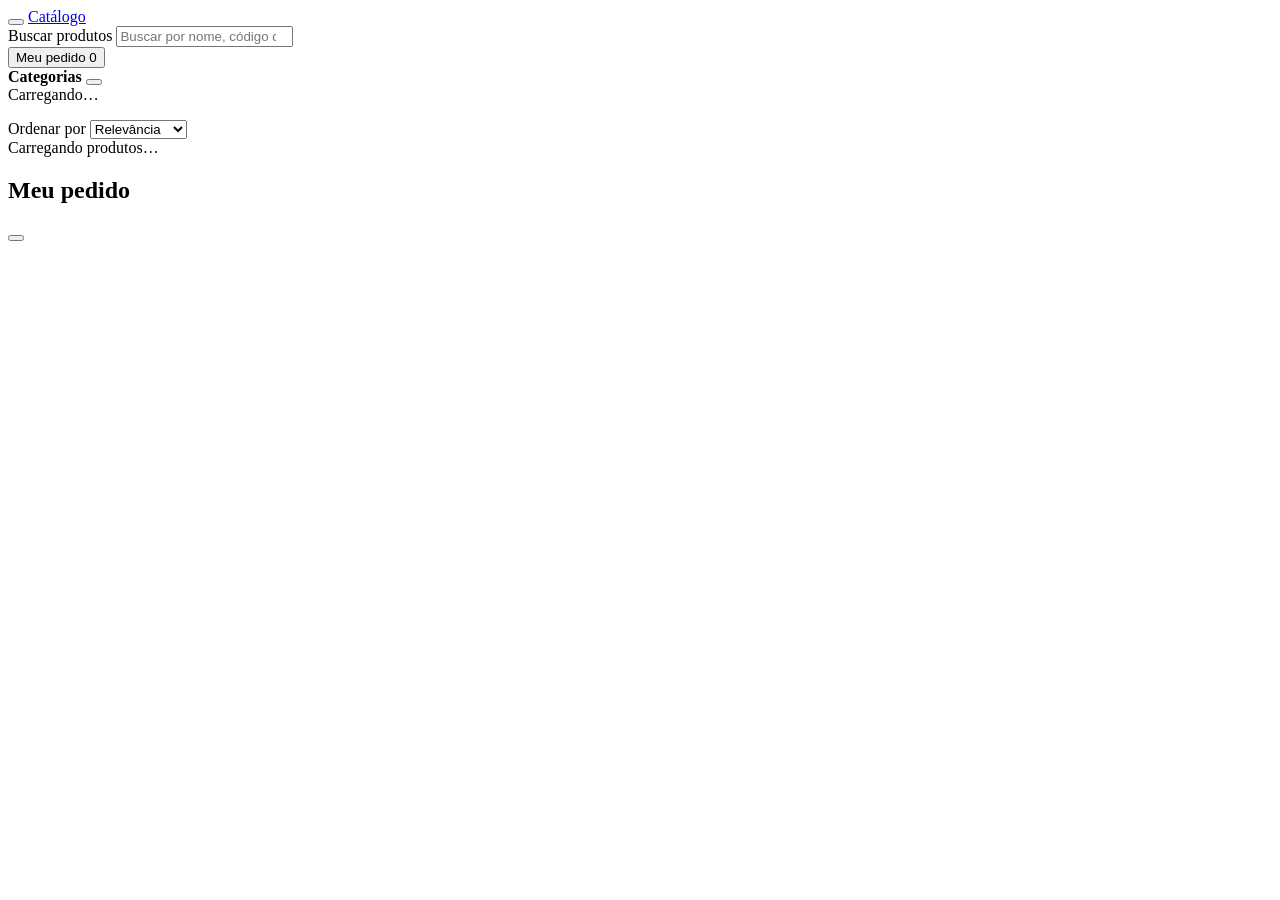
==== public/index.html @ 42db0e0d "Catálogo de produtos: primeira versão Catálogo público com sidebar de categorias/subcategorias, busc" ====
<!doctype html>
<html lang="pt-BR">
<head>
  <meta charset="utf-8">
  <meta name="viewport" content="width=device-width, initial-scale=1">
  <title>Catálogo de Produtos</title>
  <meta name="description" content="Catálogo de produtos: monte seu pedido e envie pelo WhatsApp ou e-mail.">
  <link rel="icon" href="/img/icone.svg" type="image/svg+xml">
  <link rel="stylesheet" href="/css/base.css">
  <link rel="stylesheet" href="/css/catalogo.css">
</head>
<body>
  <header class="topo">
    <div class="topo-interno">
      <button class="btn btn-fantasma btn-icone so-mobile" id="abrir-lateral" aria-label="Abrir categorias" aria-controls="lateral" aria-expanded="false"></button>
      <a class="marca" href="/" id="marca">
        <span class="marca-icone" aria-hidden="true"></span>
        <span class="marca-nome" id="nome-loja">Catálogo</span>
      </a>
      <form class="busca" id="form-busca" role="search">
        <label class="sr-only" for="busca">Buscar produtos</label>
        <span class="busca-icone" aria-hidden="true"></span>
        <input class="input" id="busca" type="search" placeholder="Buscar por nome, código de barras ou descrição" autocomplete="off">
      </form>
      <button class="btn btn-primario botao-carrinho" id="abrir-carrinho" aria-controls="carrinho">
        <span class="botao-carrinho-icone" aria-hidden="true"></span>
        <span class="botao-carrinho-texto">Meu pedido</span>
        <span class="contador" id="contador-carrinho" aria-label="itens no pedido">0</span>
      </button>
    </div>
  </header>

  <div class="layout">
    <aside class="lateral" id="lateral" aria-label="Categorias">
      <div class="lateral-topo so-mobile">
        <strong>Categorias</strong>
        <button class="btn btn-fantasma btn-icone" id="fechar-lateral" aria-label="Fechar categorias"></button>
      </div>
      <nav id="lista-categorias"><div class="carregando">Carregando…</div></nav>
    </aside>

    <main class="conteudo" id="conteudo">
      <div class="barra">
        <div>
          <nav class="trilha" id="trilha" aria-label="Filtro atual"></nav>
          <p class="resultado" id="resultado" aria-live="polite"></p>
        </div>
        <label class="ordenar">
          <span class="sr-only">Ordenar por</span>
          <select class="select" id="ordem">
            <option value="">Relevância</option>
            <option value="nome">Nome (A–Z)</option>
            <option value="menor_preco">Menor preço</option>
            <option value="maior_preco">Maior preço</option>
            <option value="recentes">Novidades</option>
          </select>
        </label>
      </div>
      <div class="grade" id="grade"><div class="carregando">Carregando produtos…</div></div>
    </main>
  </div>

  <div class="veu" id="veu-lateral"></div>

  <!-- Carrinho / resumo do pedido -->
  <div class="veu" id="veu-carrinho"></div>
  <aside class="gaveta" id="carrinho" role="dialog" aria-modal="true" aria-labelledby="titulo-carrinho" inert>
    <div class="gaveta-topo">
      <h2 id="titulo-carrinho">Meu pedido</h2>
      <button class="btn btn-fantasma btn-icone" id="fechar-carrinho" aria-label="Fechar pedido"></button>
    </div>
    <div class="gaveta-corpo" id="carrinho-corpo"></div>
    <div class="gaveta-rodape" id="carrinho-rodape"></div>
  </aside>

  <!-- Detalhes do produto -->
  <dialog class="modal modal-produto" id="modal-produto" aria-labelledby="titulo-produto"></dialog>

  <script type="module" src="/js/catalogo.js"></script>
</body>
</html>
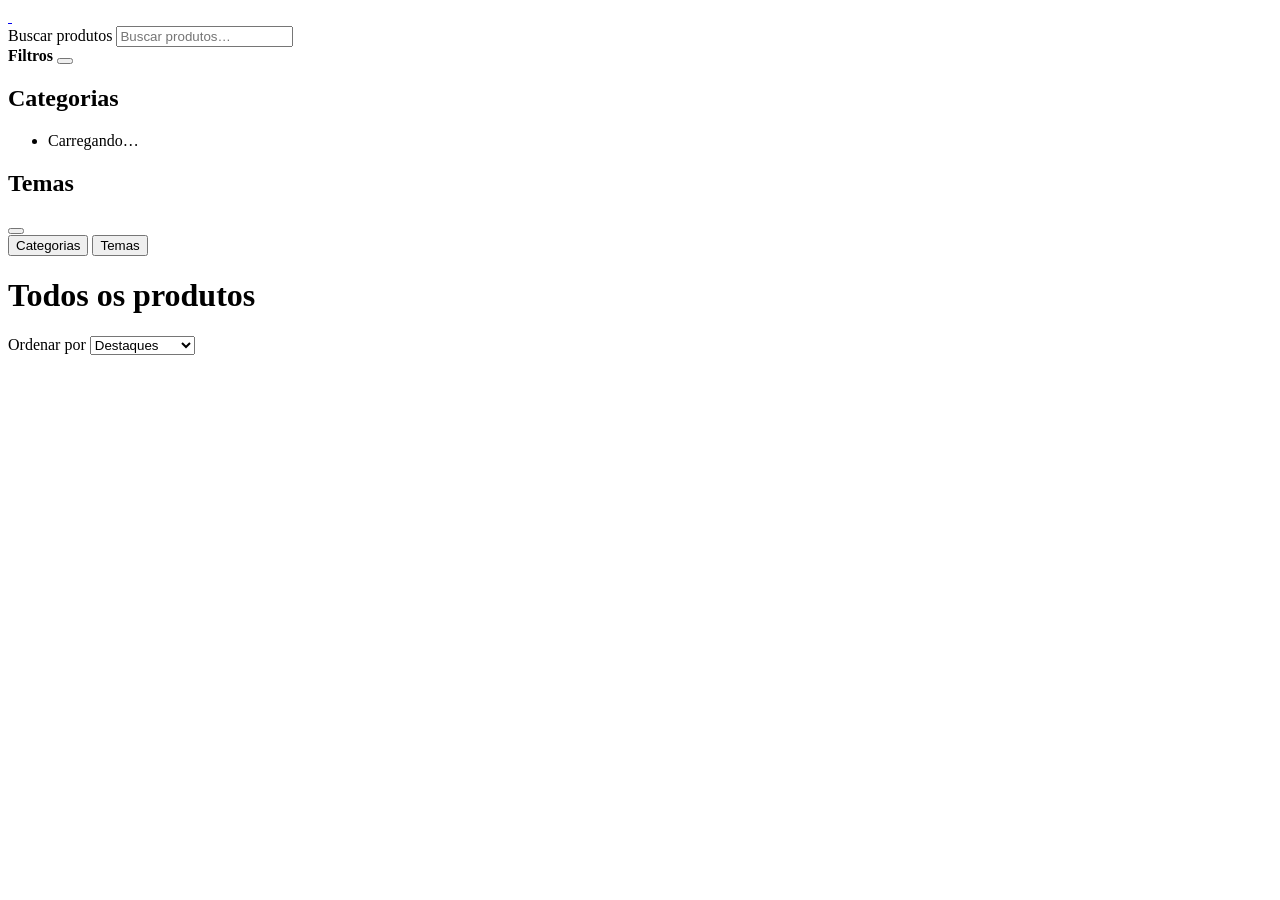
==== commit 4d5f40f7: "Catálogo com Supabase: filtros por categoria e tema, aparência da loja Troca o back-end Node + SQLit" ====
--- a/public/index.html
+++ b/public/index.html
@@ -1,79 +1,76 @@
 <!doctype html>
-<html lang="pt-BR">
+<html lang="pt-BR" data-tema="claro">
 <head>
   <meta charset="utf-8">
   <meta name="viewport" content="width=device-width, initial-scale=1">
   <title>Catálogo de Produtos</title>
-  <meta name="description" content="Catálogo de produtos: monte seu pedido e envie pelo WhatsApp ou e-mail.">
-  <link rel="icon" href="/img/icone.svg" type="image/svg+xml">
+  <meta name="description" content="Catálogo de produtos.">
+  <link rel="icon" href="/img/icone.svg" type="image/svg+xml" id="favicon">
   <link rel="stylesheet" href="/css/base.css">
   <link rel="stylesheet" href="/css/catalogo.css">
 </head>
 <body>
   <header class="topo">
     <div class="topo-interno">
-      <button class="btn btn-fantasma btn-icone so-mobile" id="abrir-lateral" aria-label="Abrir categorias" aria-controls="lateral" aria-expanded="false"></button>
       <a class="marca" href="/" id="marca">
-        <span class="marca-icone" aria-hidden="true"></span>
-        <span class="marca-nome" id="nome-loja">Catálogo</span>
+        <span class="logo logo-monograma" aria-hidden="true"></span>
+        <span class="marca-textos"><strong class="marca-nome" id="nome-loja">&nbsp;</strong><small class="marca-slogan" id="slogan-loja"></small></span>
       </a>
       <form class="busca" id="form-busca" role="search">
         <label class="sr-only" for="busca">Buscar produtos</label>
         <span class="busca-icone" aria-hidden="true"></span>
-        <input class="input" id="busca" type="search" placeholder="Buscar por nome, código de barras ou descrição" autocomplete="off">
+        <input class="input" id="busca" type="search" placeholder="Buscar produtos…" autocomplete="off">
       </form>
-      <button class="btn btn-primario botao-carrinho" id="abrir-carrinho" aria-controls="carrinho">
-        <span class="botao-carrinho-icone" aria-hidden="true"></span>
-        <span class="botao-carrinho-texto">Meu pedido</span>
-        <span class="contador" id="contador-carrinho" aria-label="itens no pedido">0</span>
-      </button>
+      <nav class="redes" id="redes" aria-label="Redes sociais da loja"></nav>
     </div>
   </header>
 
   <div class="layout">
-    <aside class="lateral" id="lateral" aria-label="Categorias">
-      <div class="lateral-topo so-mobile">
-        <strong>Categorias</strong>
-        <button class="btn btn-fantasma btn-icone" id="fechar-lateral" aria-label="Fechar categorias"></button>
+    <aside class="lateral" id="lateral" aria-label="Filtros">
+      <div class="lateral-topo">
+        <strong>Filtros</strong>
+        <button class="btn btn-fantasma btn-icone" type="button" id="fechar-lateral" aria-label="Fechar filtros"></button>
       </div>
-      <nav id="lista-categorias"><div class="carregando">Carregando…</div></nav>
+      <section aria-labelledby="titulo-categorias" id="secao-categorias">
+        <h2 class="lateral-titulo" id="titulo-categorias">Categorias</h2>
+        <ul class="lista-filtro" id="lista-categorias"><li class="carregando">Carregando…</li></ul>
+      </section>
+      <section aria-labelledby="titulo-temas" id="secao-temas">
+        <h2 class="lateral-titulo" id="titulo-temas">Temas</h2>
+        <ul class="lista-filtro" id="lista-temas"></ul>
+      </section>
+      <div class="lateral-rodape">
+        <button class="btn btn-marca btn-bloco" type="button" id="ver-resultados"></button>
+      </div>
     </aside>
 
     <main class="conteudo" id="conteudo">
+      <div class="filtros-mobile">
+        <button class="btn" type="button" data-abrir="secao-categorias"><span data-icone="filtro"></span>Categorias</button>
+        <button class="btn" type="button" data-abrir="secao-temas">Temas <span class="selo-contagem" id="contagem-temas" hidden></span></button>
+      </div>
       <div class="barra">
-        <div>
-          <nav class="trilha" id="trilha" aria-label="Filtro atual"></nav>
-          <p class="resultado" id="resultado" aria-live="polite"></p>
-        </div>
+        <h1 id="titulo">Todos os produtos</h1>
+        <span class="quantidade-resultados" id="resultado" aria-live="polite"></span>
+        <div class="chips" id="chips"></div>
         <label class="ordenar">
           <span class="sr-only">Ordenar por</span>
           <select class="select" id="ordem">
-            <option value="">Relevância</option>
+            <option value="">Destaques</option>
+            <option value="recentes">Mais recentes</option>
             <option value="nome">Nome (A–Z)</option>
             <option value="menor_preco">Menor preço</option>
             <option value="maior_preco">Maior preço</option>
-            <option value="recentes">Novidades</option>
           </select>
         </label>
       </div>
-      <div class="grade" id="grade"><div class="carregando">Carregando produtos…</div></div>
+      <div class="grade" id="grade" aria-busy="true"></div>
     </main>
   </div>
 
+  <footer class="rodape" id="rodape"></footer>
+
   <div class="veu" id="veu-lateral"></div>
-
-  <!-- Carrinho / resumo do pedido -->
-  <div class="veu" id="veu-carrinho"></div>
-  <aside class="gaveta" id="carrinho" role="dialog" aria-modal="true" aria-labelledby="titulo-carrinho" inert>
-    <div class="gaveta-topo">
-      <h2 id="titulo-carrinho">Meu pedido</h2>
-      <button class="btn btn-fantasma btn-icone" id="fechar-carrinho" aria-label="Fechar pedido"></button>
-    </div>
-    <div class="gaveta-corpo" id="carrinho-corpo"></div>
-    <div class="gaveta-rodape" id="carrinho-rodape"></div>
-  </aside>
-
-  <!-- Detalhes do produto -->
   <dialog class="modal modal-produto" id="modal-produto" aria-labelledby="titulo-produto"></dialog>
 
   <script type="module" src="/js/catalogo.js"></script>
